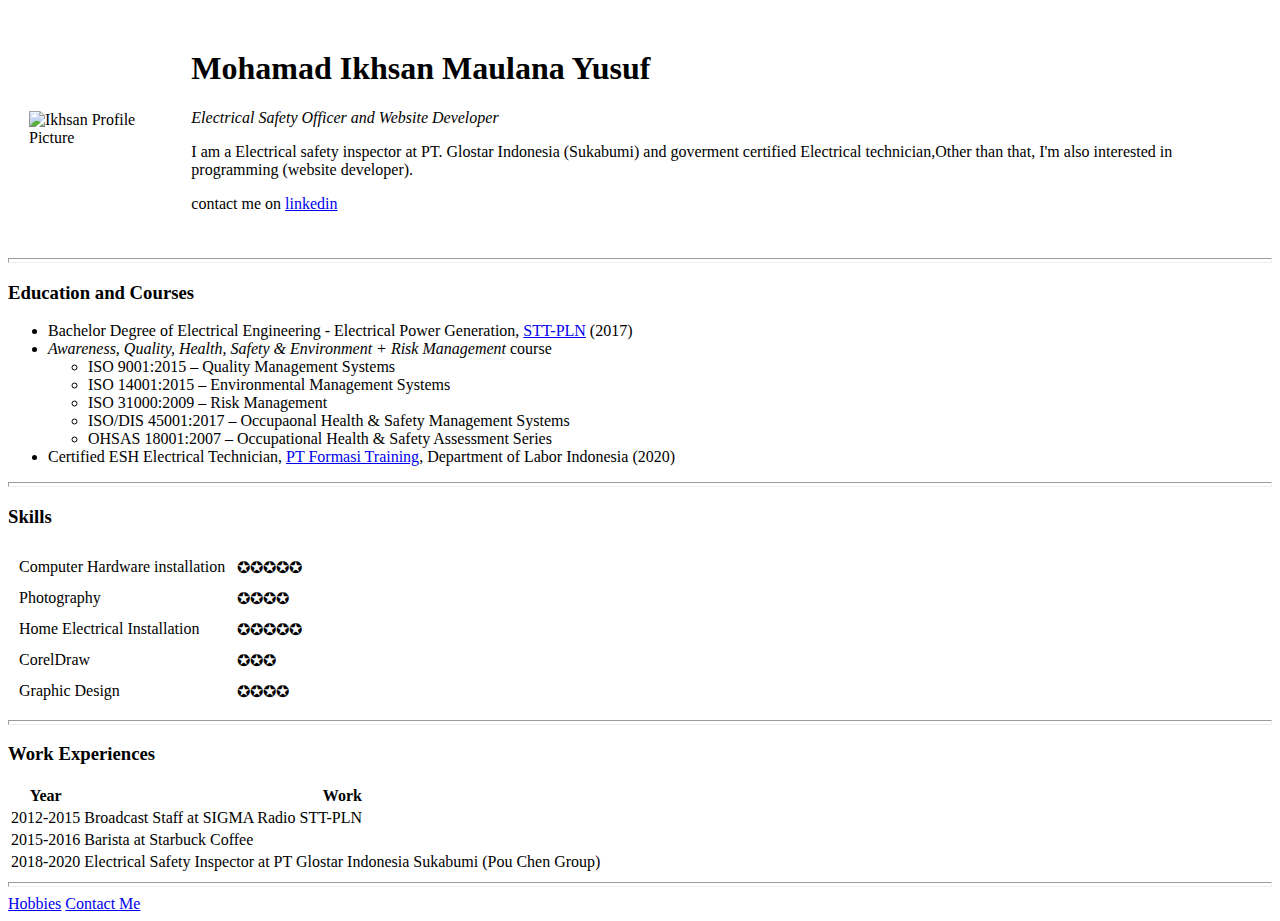
==== index.html @ 3448031b "Add files via upload" ====
<!DOCTYPE html>
<html lang="en" dir="ltr">

<head>
  <meta charset="utf-8">
  <title>Ikhsan's Personal Site</title>
</head>

<body>
  <table cellspacing="20">
    <tr>
      <td><img src="C:\Users\M Ikhsan Maulana Y\Documents\Web Development\HTML - Personal Site\images\Mohamad Ikhsan Maulana Yusuf PP.png" alt="Ikhsan Profile Picture"></td>
      <td>
        <h1> Mohamad Ikhsan Maulana Yusuf</h1>
        <p><em>Electrical Safety Officer and Website Developer</em></p>
        <p>I am a Electrical safety inspector at PT. Glostar Indonesia (Sukabumi) and goverment certified Electrical technician,Other than that, I'm also interested in programming (website developer). </p>
        <p>contact me on <a href="https://id.linkedin.com/in/11ikhsan">linkedin</a></p>
      </td>
    </tr>
  </table>
  <hr size="5">
  <h3>Education and Courses</h3>
  <ul>
    <li>Bachelor Degree of Electrical Engineering - Electrical Power Generation, <a href="https://itpln.ac.id/">STT-PLN</a> (2017)</li>
    <li><em>Awareness, Quality, Health, Safety & Environment + Risk Management</em> course</li>
    <ul>
      <li>ISO 9001:2015 – Quality Management Systems</li>
      <li>ISO 14001:2015 – Environmental Management Systems</li>
      <li>ISO 31000:2009 – Risk Management</li>
      <li>ISO/DIS 45001:2017 – Occupaonal Health & Safety Management Systems</li>
      <li>OHSAS 18001:2007 – Occupational Health & Safety Assessment Series</li>
    </ul>
    <li>Certified ESH Electrical Technician, <a href="https://www.formasitraining.com/pelatihan/kemnaker-ri/pelatihan-ahli-k3-listrik">PT Formasi Training</a>, Department of Labor Indonesia (2020)</li>
  </ul>
  <hr size="5">
  <h3>Skills</h3>
  <table cellspacing="10">
    <tr>
      <td>Computer Hardware installation</td>
      <td>✪✪✪✪✪</td>
    </tr>
    <tr>
      <td>Photography</td>
      <td>✪✪✪✪</td>
    </tr>
    <tr>
      <td>Home Electrical Installation</td>
      <td>✪✪✪✪✪</td>
    </tr>
    <tr>
      <td>CorelDraw</td>
      <td>✪✪✪</td>
    </tr>
    <tr>
      <td>Graphic Design</td>
      <td>✪✪✪✪</td>
    </tr>
  </table>
  <hr size="5">
  <h3>Work Experiences</h3>
  <table>
    <thead>
      <tr>
        <th>Year</th>
        <th>Work</th>
      </tr>
    </thead>
    <tbody>
      <tr>
        <td>2012-2015</td>
        <td>Broadcast Staff at SIGMA Radio STT-PLN</td>
      </tr>
      <tr>
        <td>2015-2016</td>
        <td>Barista at Starbuck Coffee</td>
      </tr>
      <tr>
        <td>2018-2020</td>
        <td>Electrical Safety Inspector at PT Glostar Indonesia Sukabumi (Pou Chen Group)</td>
      </tr>
    </tbody>
  </table>
  <hr size="5">
  <a href="Hobbies.html">Hobbies</a>
  <a href="Contact.html">Contact Me</a>
</body>

</html>
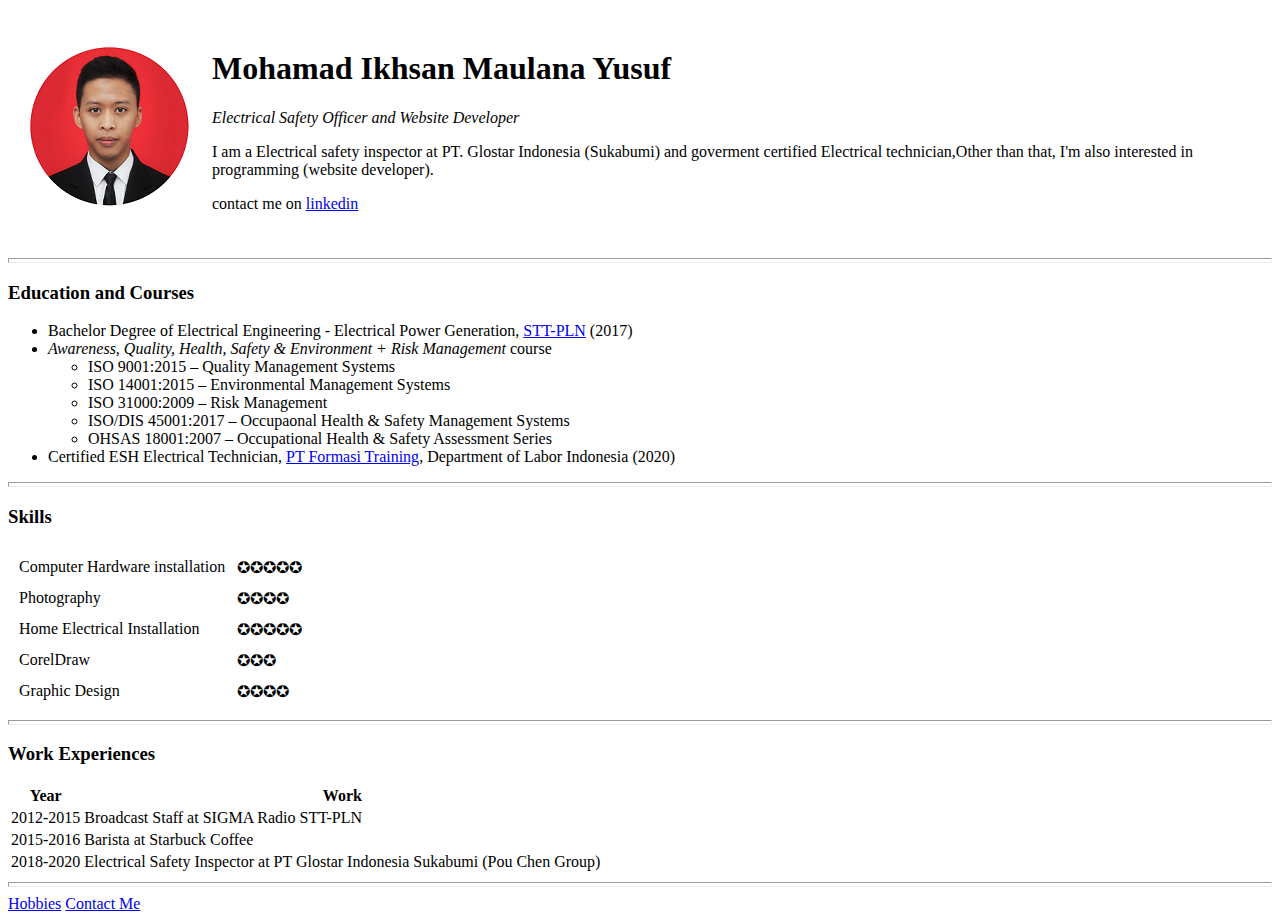
==== commit db896dfe: "Update index.html" ====
--- a/index.html
+++ b/index.html
@@ -9,7 +9,7 @@
 <body>
   <table cellspacing="20">
     <tr>
-      <td><img src="C:\Users\M Ikhsan Maulana Y\Documents\Web Development\HTML - Personal Site\images\Mohamad Ikhsan Maulana Yusuf PP.png" alt="Ikhsan Profile Picture"></td>
+      <td><img src="Mohamad Ikhsan Maulana Yusuf PP.png" alt="Ikhsan Profile Picture"></td>
       <td>
         <h1> Mohamad Ikhsan Maulana Yusuf</h1>
         <p><em>Electrical Safety Officer and Website Developer</em></p>
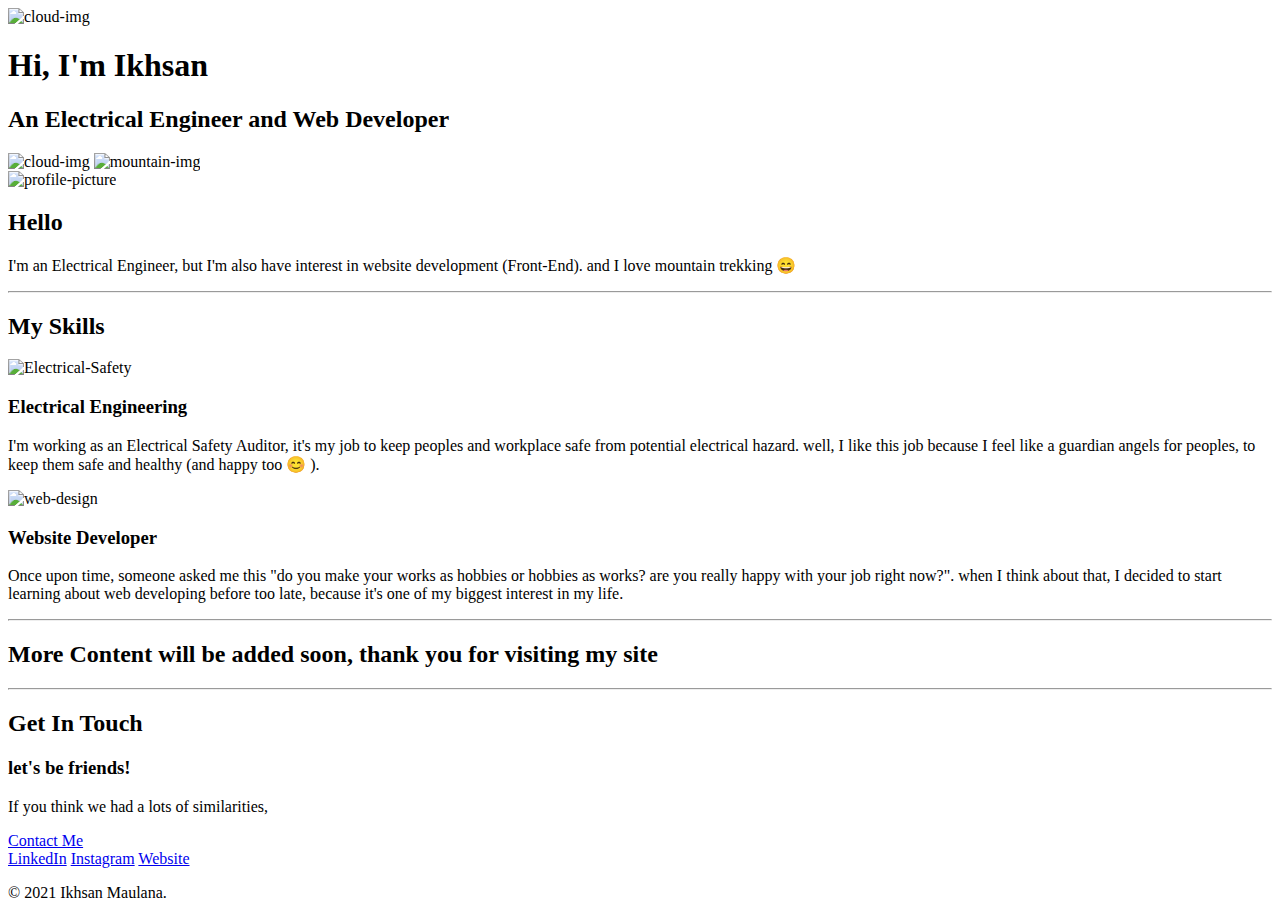
==== commit 58494d04: "Update index.html" ====
--- a/index.html
+++ b/index.html
@@ -3,86 +3,62 @@
 
 <head>
   <meta charset="utf-8">
-  <title>Ikhsan's Personal Site</title>
+  <title>Ikhsan</title>
+  <link rel="stylesheet" href="CSS/Master-Styles.css">
+  <link rel="icon" href="favicon.ico">
+  <link rel="preconnect" href="https://fonts.gstatic.com">
+  <link href="https://fonts.googleapis.com/css2?family=Abel&family=Caveat&family=Nova+Mono&family=VT323&display=swap" rel="stylesheet">
+
 </head>
 
 <body>
-  <table cellspacing="20">
-    <tr>
-      <td><img src="Mohamad Ikhsan Maulana Yusuf PP.png" alt="Ikhsan Profile Picture"></td>
-      <td>
-        <h1> Mohamad Ikhsan Maulana Yusuf</h1>
-        <p><em>Electrical Safety Officer and Website Developer</em></p>
-        <p>I am a Electrical safety inspector at PT. Glostar Indonesia (Sukabumi) and goverment certified Electrical technician,Other than that, I'm also interested in programming (website developer). </p>
-        <p>contact me on <a href="https://id.linkedin.com/in/11ikhsan">linkedin</a></p>
-      </td>
-    </tr>
-  </table>
-  <hr size="5">
-  <h3>Education and Courses</h3>
-  <ul>
-    <li>Bachelor Degree of Electrical Engineering - Electrical Power Generation, <a href="https://itpln.ac.id/">STT-PLN</a> (2017)</li>
-    <li><em>Awareness, Quality, Health, Safety & Environment + Risk Management</em> course</li>
-    <ul>
-      <li>ISO 9001:2015 – Quality Management Systems</li>
-      <li>ISO 14001:2015 – Environmental Management Systems</li>
-      <li>ISO 31000:2009 – Risk Management</li>
-      <li>ISO/DIS 45001:2017 – Occupaonal Health & Safety Management Systems</li>
-      <li>OHSAS 18001:2007 – Occupational Health & Safety Assessment Series</li>
-    </ul>
-    <li>Certified ESH Electrical Technician, <a href="https://www.formasitraining.com/pelatihan/kemnaker-ri/pelatihan-ahli-k3-listrik">PT Formasi Training</a>, Department of Labor Indonesia (2020)</li>
-  </ul>
-  <hr size="5">
-  <h3>Skills</h3>
-  <table cellspacing="10">
-    <tr>
-      <td>Computer Hardware installation</td>
-      <td>✪✪✪✪✪</td>
-    </tr>
-    <tr>
-      <td>Photography</td>
-      <td>✪✪✪✪</td>
-    </tr>
-    <tr>
-      <td>Home Electrical Installation</td>
-      <td>✪✪✪✪✪</td>
-    </tr>
-    <tr>
-      <td>CorelDraw</td>
-      <td>✪✪✪</td>
-    </tr>
-    <tr>
-      <td>Graphic Design</td>
-      <td>✪✪✪✪</td>
-    </tr>
-  </table>
-  <hr size="5">
-  <h3>Work Experiences</h3>
-  <table>
-    <thead>
-      <tr>
-        <th>Year</th>
-        <th>Work</th>
-      </tr>
-    </thead>
-    <tbody>
-      <tr>
-        <td>2012-2015</td>
-        <td>Broadcast Staff at SIGMA Radio STT-PLN</td>
-      </tr>
-      <tr>
-        <td>2015-2016</td>
-        <td>Barista at Starbuck Coffee</td>
-      </tr>
-      <tr>
-        <td>2018-2020</td>
-        <td>Electrical Safety Inspector at PT Glostar Indonesia Sukabumi (Pou Chen Group)</td>
-      </tr>
-    </tbody>
-  </table>
-  <hr size="5">
-  <a href="Hobbies.html">Hobbies</a>
-  <a href="Contact.html">Contact Me</a>
+  <div class="top-container">
+    <img class="cloud-top" src="images/cloud.png" alt="cloud-img">
+    <h1>Hi, I'm Ikhsan</h1>
+    <h2>An Electrical Engineer and <span class="web-dev">Web Developer</span></h2>
+    <img class="cloud-bottom" src="images/cloud.png" alt="cloud-img">
+    <img class="mountain" src="images/mountain.png" alt="mountain-img">
+
+
+  </div>
+  <div class="middle-container">
+    <div class="profile">
+      <img class="profile-img" src="images/ikhsan.png" alt="profile-picture">
+      <h2>Hello</h2>
+      <p class="intro">I'm an Electrical Engineer, but I'm also have interest in website development (Front-End). and I love mountain trekking &#128516;</p>
+    </div>
+    <hr>
+    <div class="skills">
+      <h2>My Skills</h2>
+      <div class="skill-row">
+        <img class="skill-1img" src="images/E Safety.png" alt="Electrical-Safety">
+        <h3>Electrical Engineering</h3>
+        <p class="e-e-desc">I'm working as an Electrical Safety Auditor, it's my job to keep peoples and workplace safe from potential electrical hazard. well, I like this job because I feel like a guardian angels for peoples, to keep them safe and
+          healthy (and happy too &#128522; ).</p>
+      </div>
+      <div class="skill-row">
+        <img class="skill-2img" src="images/web-design.png" alt="web-design">
+        <h3>Website Developer</h3>
+        <p class="web-dev-desc">Once upon time, someone asked me this "do you make your works as hobbies or hobbies as works? are you really happy with your job right now?". when I think about that, I decided to start learning about web developing
+          before too late, because it's one of my biggest interest in my life.</p>
+      </div>
+      <hr>
+      <h2>More Content will be added soon, thank you for visiting my site</h2>
+        <hr>
+        <div class="contact-me">
+          <h2>Get In Touch</h2>
+          <h3>let's be friends!</h3>
+          <p>If you think we had a lots of similarities,</p>
+          <a class="contact-button" href="mailto:11ikhsanmaulana@gmail.com">Contact Me</a>
+        </div>
+    </div>
+  </div>
+  <div class="bottom-container">
+    <a class="footer-link" href="https://www.linkedin.com/in/11ikhsan/">LinkedIn</a>
+    <a class="footer-link" href="https://www.linkedin.com/in/11ikhsan/">Instagram</a>
+    <a class="footer-link" href="https://www.appbrewery.co/">Website</a>
+    <p>© 2021 Ikhsan Maulana.</p>
+  </div>
 </body>
 
 </html>
